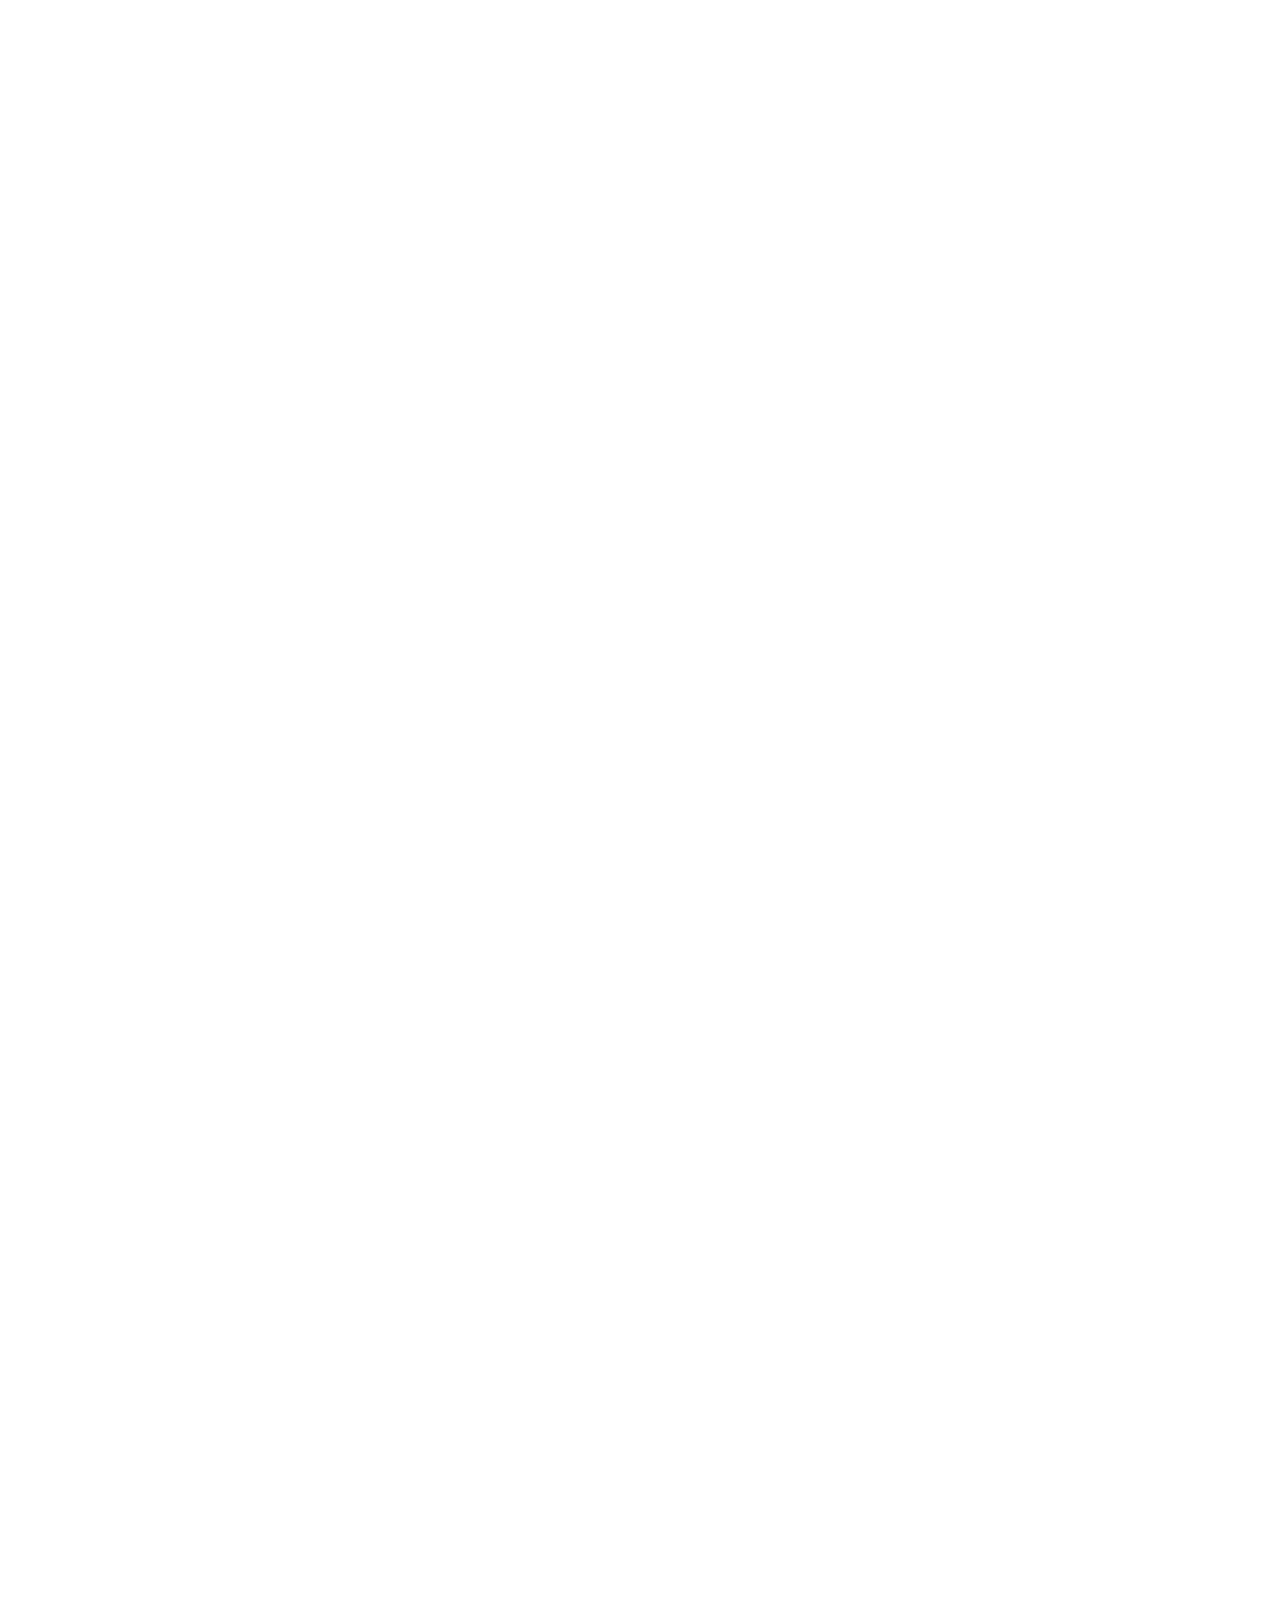
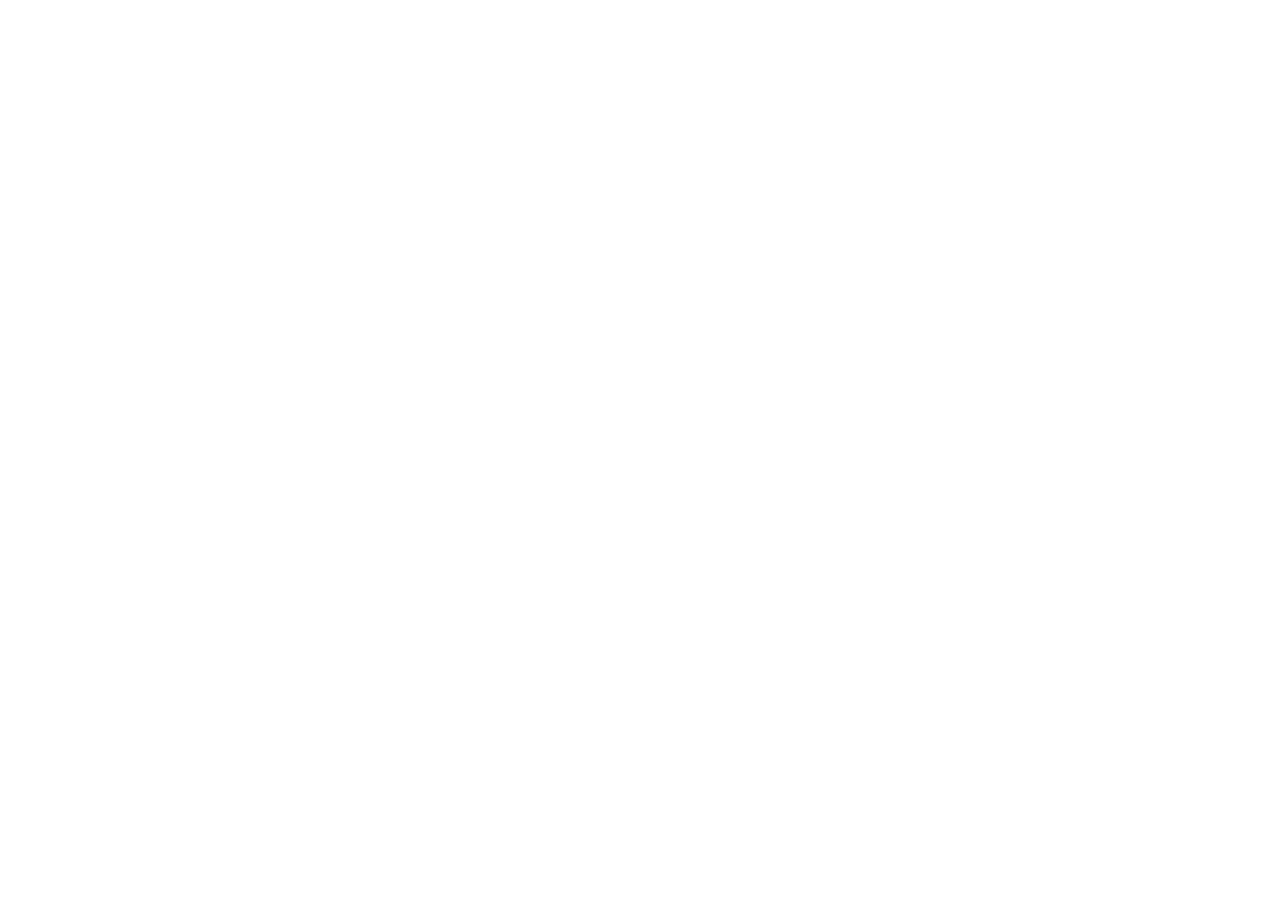
==== projects/index.html @ 28891b20 "maquetacion pantalla project detail" ====
<!DOCTYPE html>
<html>
    <head>
        <meta charset="utf-8" />
        <meta lang="es"/>
        <title>Línkyn Real State | Projects</title>
        <link rel="stylesheet" href="https://stackpath.bootstrapcdn.com/bootstrap/4.4.1/css/bootstrap.min.css" integrity="sha384-Vkoo8x4CGsO3+Hhxv8T/Q5PaXtkKtu6ug5TOeNV6gBiFeWPGFN9MuhOf23Q9Ifjh" crossorigin="anonymous">
        <link href="https://fonts.googleapis.com/css?family=Playfair+Display:400,500,600,700&display=swap" rel="stylesheet">
        <link rel="stylesheet" href="../css/style.css"/>
    </head>
    <body class="project-page">
        <div class="middle">
            <nav class="navbar navbar-expand-lg fixed-top">
                <a class="navbar-brand" href="#">
                    <object width="60" type="image/svg+xml" data="../img/iso-white.svg"></object>
                </a>
                <button class="navbar-toggler" type="button" data-toggle="collapse" data-target="#navbarSupportedContent" aria-controls="navbarSupportedContent" aria-expanded="false" aria-label="Toggle navigation">
                  <object width="30" type="image/svg+xml" data="../img/menu.svg"></object>
                </button>
              
                <div class="collapse main-menu" id="navbarSupportedContent">
                    <a class="navbar-toggler" type="button" data-toggle="collapse" data-target="#navbarSupportedContent" aria-controls="navbarSupportedContent" aria-expanded="false" aria-label="Toggle navigation">
                        <object width="30" type="image/svg+xml" data="../img/close.svg"></object>
                    </a>
                  <ul class="navbar-nav mr-auto">
                    <li class="nav-item active">
                      <a class="nav-link title-style" href="./">Inicio <span class="sr-only">(current)</span></a>
                    </li>
                    <li class="nav-item">
                      <a class="nav-link title-style" href="#">Link</a>
                    </li>
                    <li class="nav-item">
                      <a class="nav-link title-style" href="#" tabindex="-1" aria-disabled="true">Disabled</a>
                    </li>
                  </ul>
                </div>
            </nav>
            <div id="carouselExampleCaptions" class="carousel slide" data-ride="carousel">
                <div class="carousel-inner">
                  <div class="carousel-item active">
                      <img src="../img/projects/project01.jpg" class="d-block w-100" alt="...">
                      <div class="carousel-caption d-none d-md-block">
                            <div class="inner">
                                <span class="top-tittle title-style">Project</span>
                                <h2 class="title-style">First slide label</h2>
                                <div class="short-description">
                                    <p>Lorem ipsum dolor sit amet, consectetur adipiscing elit, sed do eiusmod tempor incididunt ut labore et dolore magna aliqua. Quis ipsum suspendisse ultrices gravida. Risus commodo viverra maecenas accumsan lacus vel facilisis. </p>
                                    <p>Lorem ipsum dolor sit amet, consectetur adipiscing elit, sed do eiusmod tempor incididunt ut labore et dolore magna aliqua. Quis ipsum suspendisse ultrices gravida. Risus commodo viverra maecenas accumsan lacus vel facilisis. Lorem ipsum dolor sit amet, consectetur adipiscing elit, sed do eiusmod tempor incididunt ut labore et dolore magna aliqua. Quis ipsum suspendisse ultrices gravida. Risus commodo viverra maecenas accumsan lacus vel facilisis. </p>
                                </div>
                            </div>
                        </div>
                  </div>
                </div>
              </div>
        </div>
        <div class="description container">
            <div class="first-description">
                <div class="row">
                    <div class="col-md-4 col-sm-12 col-lg-4">
                        <div class="inner">
                            <h3>3.000<span class="description-title-min">MT2 de espacios para oficinas</span></h3>
                            <p>Lorem ipsum dolor sit amet, consectetur adipiscing elit, sed do eiusmod tempor incididunt ut labore et dolore magna aliqua. Quis ipsum suspendisse ultrices gravida. Risus commodo viverra maecenas accumsan lacus vel facilisis. </p>
                            <p>Lorem ipsum dolor sit amet, consectetur adipiscing elit, sed do eiusmod tempor incididunt ut labore et dolore magna aliqua. Quis ipsum suspendisse ultrices gravida. Risus commodo viverra maecenas accumsan lacus vel facilisis. </p>
                        </div>
                    </div>
                    <div class="col-md-8 col-sm-12 col-lg-8">
                        <img src="../img/projects/project01.jpg" class="w-100"/>
                    </div>
                </div>
            </div>
            <div class="frase">
                <h4 class="title-style">“A climate-resilient world is one of the biggest challenges for current and future generations. With this building, we want to show that real estate development can also take the initiative in solving these climate-related threats.”</h4>
            </div>
            <div class="last-description">
                <div class="row">
                    <div class="col-sm-12 col-12 col-md-12 col-xl-12">
                        <img src="../img/projects/project01.jpg" class="w-100 d-block" />
                    </div>
                </div>
                <div class="flex">
                    <div>
                        <p>Desarrollador <b>LÍNKYN REAL STATE</b></p>
                        <p>Arquitecto <b>LOREM IMPSUM</b></p>
                        <p>Ingeniería <b>MURATORE</b></p>
                    </div>
                    <div>
                        <p>Desarrollador <b>LÍNKYN REAL STATE</b></p>
                        <p>Arquitecto <b>LOREM IMPSUM</b></p>
                        <p>Ingeniería <b>MURATORE</b></p>
                    </div>
                </div>
            </div>
        </div>
        <footer class="container">
            <a><img src="../img/iso.svg"/></a>
            <p class="title-style">Línkyn - Real State</p>
        </footer>
        <script src="https://code.jquery.com/jquery-3.4.1.slim.min.js" integrity="sha384-J6qa4849blE2+poT4WnyKhv5vZF5SrPo0iEjwBvKU7imGFAV0wwj1yYfoRSJoZ+n" crossorigin="anonymous"></script>
        <script src="https://cdn.jsdelivr.net/npm/popper.js@1.16.0/dist/umd/popper.min.js" integrity="sha384-Q6E9RHvbIyZFJoft+2mJbHaEWldlvI9IOYy5n3zV9zzTtmI3UksdQRVvoxMfooAo" crossorigin="anonymous"></script>
        <script src="https://stackpath.bootstrapcdn.com/bootstrap/4.4.1/js/bootstrap.min.js" integrity="sha384-wfSDF2E50Y2D1uUdj0O3uMBJnjuUD4Ih7YwaYd1iqfktj0Uod8GCExl3Og8ifwB6" crossorigin="anonymous"></script>
        <script src="../js/anime.js"></script>
        <script src="../js/functions.js"></script>
    </body>
</html>
---- css/style.css ----
a {
  text-decoration: none;
  color: initial;
}

ul, ol {
  list-style: none;
  padding-left: 0px;
}

h1, h2, h3, h4, h5, h6 {
  font-family: 'Playfair Display', serif;
}

.title-style {
  font-family: 'Playfair Display', serif;
}

.flex {
  display: -webkit-box;
  display: -ms-flexbox;
  display: flex;
}

.home {
  background: url("../img/bg-home.jpg") no-repeat;
  background-position: top center;
  background-size: 100%;
}

.project-page .navbar {
  -webkit-box-pack: justify;
      -ms-flex-pack: justify;
          justify-content: space-between;
}

.project-page .navbar .navbar-toggler {
  display: block;
  float: right;
}

.project-page .navbar .navbar-toggler:after {
  clear: both;
  content: "";
  display: block;
}

.project-page .middle {
  padding-top: 0px;
}

.project-page .middle .carousel .carousel-inner .carousel-item .carousel-caption {
  right: 0px;
  padding: 40px 20px;
  left: initial;
  width: 50vw;
  bottom: 25vh;
  overflow: hidden;
  top: 20vh;
  background-color: white;
  text-align: left;
}

.project-page .middle .carousel .carousel-inner .carousel-item .carousel-caption .inner {
  padding: 20px;
  padding-right: 10vw;
}

.project-page .middle .carousel .carousel-inner .carousel-item .carousel-caption .inner span.top-tittle {
  color: #333333;
  text-transform: uppercase;
  letter-spacing: 10px;
}

.project-page .middle .carousel .carousel-inner .carousel-item .carousel-caption .inner h2.title-style {
  font-size: 45px;
  line-height: 45px;
  text-transform: uppercase;
  width: 80%;
  color: #333333;
  margin: 10px 0px 20px 0px;
}

.project-page .middle .carousel .carousel-inner .carousel-item .carousel-caption .inner .short-description {
  margin-top: 20px;
}

.project-page .middle .carousel .carousel-inner .carousel-item .carousel-caption .inner .short-description p {
  color: #333333;
  font-size: 13px;
}

.project-page .description {
  padding: 50px;
}

.project-page .description .first-description .inner {
  padding: 10px;
}

.project-page .description .first-description .inner h3 {
  font-size: 120px;
  margin-bottom: 20px;
  text-align: right;
  margin-top: -20px;
}

.project-page .description .first-description .inner h3 .description-title-min {
  display: block;
  font-size: 13px;
  padding-right: 20px;
  text-align: right;
}

.project-page .description .first-description .inner p {
  font-size: 13px;
}

.project-page .description .frase {
  padding: 20px;
  margin: 40px auto;
}

.project-page .description .frase h4 {
  text-align: center;
  line-height: 45px;
  font-size: 45px;
}

.project-page .description .last-description .flex {
  -webkit-box-pack: center;
      -ms-flex-pack: center;
          justify-content: center;
  padding: 20px;
}

.project-page .description .last-description .flex div {
  margin: 0px 20px;
}

.project-page .description .last-description .flex div p {
  text-align: center;
  font-size: 13px;
  margin-bottom: 0px;
}

.project-page footer {
  padding: 30px;
}

.project-page footer a {
  display: -webkit-box;
  display: -ms-flexbox;
  display: flex;
  margin: 20px auto;
  text-align: center;
}

.project-page footer a img {
  width: 80px;
  height: auto;
  margin-right: 2vw;
  margin-left: 2vw;
}

.project-page footer a:after {
  content: "";
  display: block;
  width: 50%;
  border-bottom: 1px solid #333333;
  position: relative;
  top: -30px;
}

.project-page footer a:before {
  content: "";
  display: block;
  width: 50%;
  border-bottom: 1px solid #333333;
  position: relative;
  top: -30px;
}

.project-page footer p {
  text-align: center;
  text-transform: uppercase;
  font-size: 13px;
  color: #333333;
  letter-spacing: 10px;
}

body {
  padding: 0;
  margin: 0;
  position: relative;
  height: 100vh;
}

body .top header {
  padding: 20px;
}

body .top header a object {
  width: 60px;
  height: auto;
}

body .middle {
  padding-top: 50px;
  z-index: 2;
}

body .middle nav ul li {
  display: block;
  text-align: Center;
}

body .middle nav ul li a.title-style {
  display: block;
  line-height: 50px;
  margin-bottom: 10px;
  font-size: 50px;
  background: -webkit-linear-gradient(#84378C, #E2332D);
  -webkit-background-clip: text;
  -webkit-text-fill-color: transparent;
  font-weight: bold;
  text-transform: uppercase;
  -webkit-transition: 0.3s ease-in-out;
  transition: 0.3s ease-in-out;
}

body .middle nav ul li a.title-style:hover {
  -webkit-text-decoration: dashed;
          text-decoration: dashed;
}

body .middle .content {
  -webkit-transform: translateX(-100vw);
          transform: translateX(-100vw);
  height: 100vh;
  position: absolute;
  top: 0px;
  left: 0px;
  right: 0px;
  z-index: 1;
}

body .middle .content .navbar {
  position: fixed;
  top: 0px;
  width: 100%;
  display: -webkit-box;
  display: -ms-flexbox;
  display: flex;
  -webkit-box-pack: justify;
      -ms-flex-pack: justify;
          justify-content: space-between;
}

body .middle .content .navbar .navbar-toggler {
  display: block;
  float: right;
  margin: 10px;
}

body .middle .content .navbar .navbar-toggler:after {
  clear: both;
  content: "";
  display: block;
}

body .middle .content .navbar .main-menu {
  position: absolute;
  background: white;
  left: 0px;
  right: 0px;
  top: 0px;
  bottom: 0px;
  height: 100vh;
}

body .middle .content .navbar .main-menu ul {
  padding-top: 10vh;
  display: block;
}

body .middle .content .navbar .main-menu ul li {
  display: block;
}

body .middle .content .carousel .carousel-inner .carousel-item a.big-one {
  cursor: url("../img/cursor.png"), auto;
}

body .middle .content .carousel .carousel-inner .carousel-item .carousel-caption {
  top: 30vh;
  bottom: 20vh;
  left: 30vw;
  right: 30vw;
}

body .middle .content .carousel .carousel-inner .carousel-item .carousel-caption span.top-tittle {
  text-transform: uppercase;
  color: white;
  font-size: 14px;
  letter-spacing: 10px;
}

body .middle .content .carousel .carousel-inner .carousel-item .carousel-caption h2 {
  padding: 20px;
  font-size: 60px;
  text-transform: uppercase;
}

body .middle .content .carousel .carousel-indicators {
  bottom: 30vh;
}

body .bottom {
  position: absolute;
  bottom: 0px;
  width: 100%;
}

body .bottom footer p {
  text-transform: uppercase;
  letter-spacing: 10px;
  font-size: 14px;
  text-align: Center;
}
/*# sourceMappingURL=style.css.map */
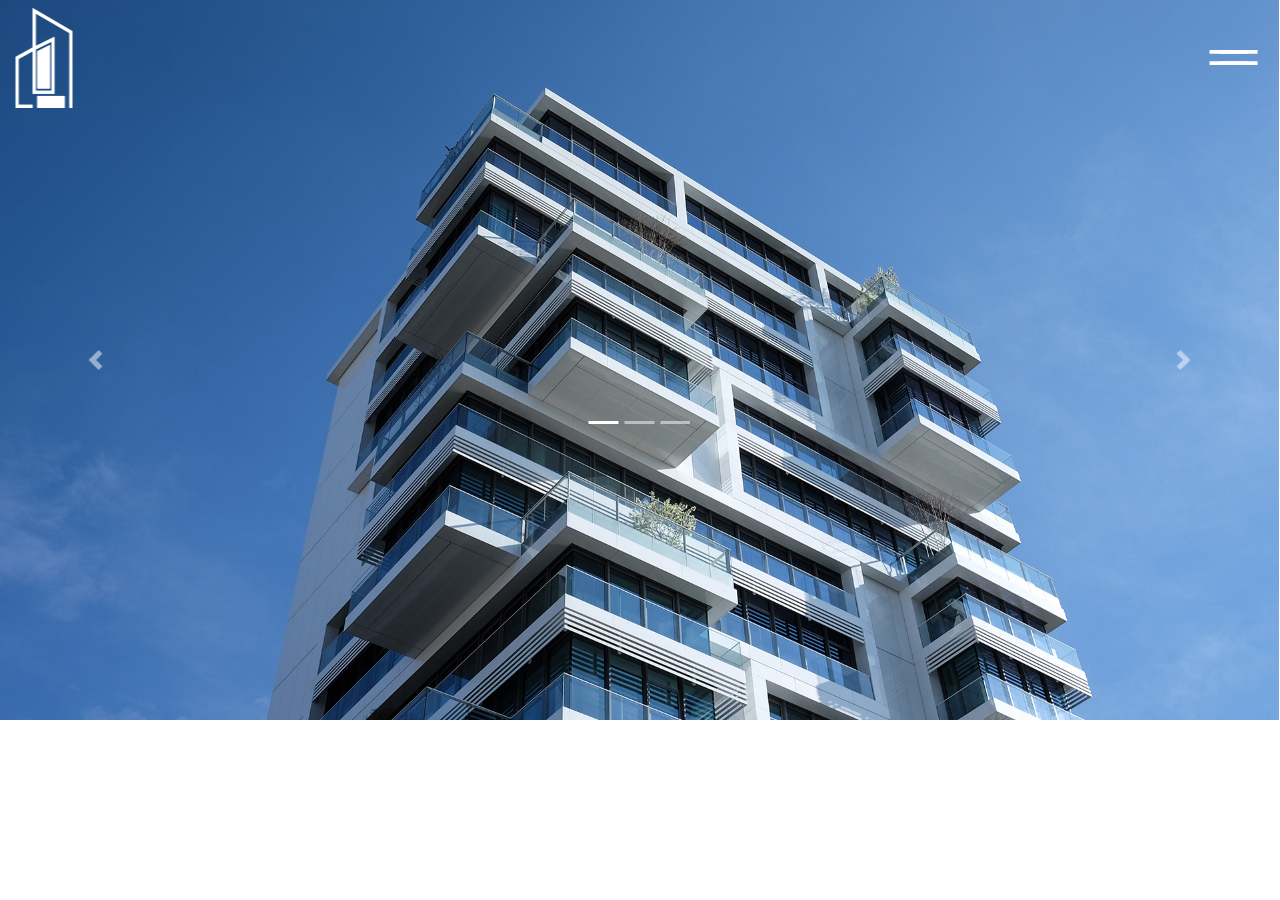
==== commit efbd5a4d: "Maquetado desktop" ====
--- a/projects/index.html
+++ b/projects/index.html
@@ -11,90 +11,93 @@
     <body class="project-page">
         <div class="middle">
             <nav class="navbar navbar-expand-lg fixed-top">
-                <a class="navbar-brand" href="#">
-                    <object width="60" type="image/svg+xml" data="../img/iso-white.svg"></object>
-                </a>
+                <a class="navbar-brand" href="../"></a>
                 <button class="navbar-toggler" type="button" data-toggle="collapse" data-target="#navbarSupportedContent" aria-controls="navbarSupportedContent" aria-expanded="false" aria-label="Toggle navigation">
-                  <object width="30" type="image/svg+xml" data="../img/menu.svg"></object>
+                  
                 </button>
               
                 <div class="collapse main-menu" id="navbarSupportedContent">
                     <a class="navbar-toggler" type="button" data-toggle="collapse" data-target="#navbarSupportedContent" aria-controls="navbarSupportedContent" aria-expanded="false" aria-label="Toggle navigation">
-                        <object width="30" type="image/svg+xml" data="../img/close.svg"></object>
+                        
                     </a>
                   <ul class="navbar-nav mr-auto">
                     <li class="nav-item active">
-                      <a class="nav-link title-style" href="./">Inicio <span class="sr-only">(current)</span></a>
+                      <a class="nav-link title-style" href="../">Inicio <span class="sr-only">(current)</span></a>
                     </li>
                     <li class="nav-item">
-                      <a class="nav-link title-style" href="#">Link</a>
+                      <a class="nav-link title-style" href="/#project">Proyectos</a>
                     </li>
+                    <li class="nav-item">
+                        <a class="nav-link title-style" href="/contact">Contacto</a>
+                      </li>
                     <li class="nav-item">
                       <a class="nav-link title-style" href="#" tabindex="-1" aria-disabled="true">Disabled</a>
                     </li>
                   </ul>
                 </div>
             </nav>
-            <div id="carouselExampleCaptions" class="carousel slide" data-ride="carousel">
-                <div class="carousel-inner">
-                  <div class="carousel-item active">
-                      <img src="../img/projects/project01.jpg" class="d-block w-100" alt="...">
-                      <div class="carousel-caption d-none d-md-block">
-                            <div class="inner">
-                                <span class="top-tittle title-style">Project</span>
-                                <h2 class="title-style">First slide label</h2>
-                                <div class="short-description">
-                                    <p>Lorem ipsum dolor sit amet, consectetur adipiscing elit, sed do eiusmod tempor incididunt ut labore et dolore magna aliqua. Quis ipsum suspendisse ultrices gravida. Risus commodo viverra maecenas accumsan lacus vel facilisis. </p>
-                                    <p>Lorem ipsum dolor sit amet, consectetur adipiscing elit, sed do eiusmod tempor incididunt ut labore et dolore magna aliqua. Quis ipsum suspendisse ultrices gravida. Risus commodo viverra maecenas accumsan lacus vel facilisis. Lorem ipsum dolor sit amet, consectetur adipiscing elit, sed do eiusmod tempor incididunt ut labore et dolore magna aliqua. Quis ipsum suspendisse ultrices gravida. Risus commodo viverra maecenas accumsan lacus vel facilisis. </p>
-                                </div>
-                            </div>
-                        </div>
+            <div class="content" id="projects">
+                <nav class="navbar navbar-expand-lg fixed-top">
+                    <a class="navbar-brand" href="#">
+                        
+                    </a>
+                    <button class="navbar-toggler" type="button" data-toggle="collapse" data-target="#navbarSupportedContent" aria-controls="navbarSupportedContent" aria-expanded="false" aria-label="Toggle navigation">
+                      
+                    </button>
+                  
+                    <div class="collapse main-menu" id="navbarSupportedContent">
+                        <a class="navbar-toggler" type="button" data-toggle="collapse" data-target="#navbarSupportedContent" aria-controls="navbarSupportedContent" aria-expanded="false" aria-label="Toggle navigation">
+                            
+                        </a>
+                      <ul class="navbar-nav mr-auto">
+                        <li class="nav-item active">
+                          <a class="nav-link title-style" href="./">Inicio <span class="sr-only">(current)</span></a>
+                        </li>
+                        <li class="nav-item">
+                          <a class="nav-link title-style" id="btnProyectos" href="#projects">Proyectos</a>
+                        </li>
+                        <li class="nav-item">
+                          <a class="nav-link title-style" href="contact">Contacto</a>
+                        </li>
+                        <li class="nav-item">
+                          <a class="nav-link title-style" href="prensa">Prensa</a>
+                        </li>
+                      </ul>
+                    </div>
+                  </nav>
+                  <div id="carouselExampleCaptions" class="carousel slide" data-ride="carousel">
+                    <ol class="carousel-indicators">
+                        <li data-target="#carouselExampleCaptions" data-slide-to="0" class="active"></li>
+                        <li data-target="#carouselExampleCaptions" data-slide-to="1"></li>
+                        <li data-target="#carouselExampleCaptions" data-slide-to="2"></li>
+                      </ol>
+                    <div class="carousel-inner">
+                      <div class="carousel-item active">
+                        <a href="project-detail" class="big-one">
+                          <img src="../img/projects/project01.jpg" class="d-block w-100" alt="...">
+                          <div class="carousel-caption d-none d-md-block">
+                              <span class="top-tittle">Línkyn Real State</span>
+                              <h2 class="title-style">First slide label</h2>
+                          </div>
+                        </a>
+                      </div>
+                    </div>
+                    <a class="carousel-control-prev" href="#carouselExampleCaptions" role="button" data-slide="prev">
+                      <span class="carousel-control-prev-icon" aria-hidden="true"></span>
+                      <span class="sr-only">Previous</span>
+                    </a>
+                    <a class="carousel-control-next" href="#carouselExampleCaptions" role="button" data-slide="next">
+                      <span class="carousel-control-next-icon" aria-hidden="true"></span>
+                      <span class="sr-only">Next</span>
+                    </a>
                   </div>
-                </div>
-              </div>
-        </div>
-        <div class="description container">
-            <div class="first-description">
-                <div class="row">
-                    <div class="col-md-4 col-sm-12 col-lg-4">
-                        <div class="inner">
-                            <h3>3.000<span class="description-title-min">MT2 de espacios para oficinas</span></h3>
-                            <p>Lorem ipsum dolor sit amet, consectetur adipiscing elit, sed do eiusmod tempor incididunt ut labore et dolore magna aliqua. Quis ipsum suspendisse ultrices gravida. Risus commodo viverra maecenas accumsan lacus vel facilisis. </p>
-                            <p>Lorem ipsum dolor sit amet, consectetur adipiscing elit, sed do eiusmod tempor incididunt ut labore et dolore magna aliqua. Quis ipsum suspendisse ultrices gravida. Risus commodo viverra maecenas accumsan lacus vel facilisis. </p>
-                        </div>
-                    </div>
-                    <div class="col-md-8 col-sm-12 col-lg-8">
-                        <img src="../img/projects/project01.jpg" class="w-100"/>
-                    </div>
-                </div>
-            </div>
-            <div class="frase">
-                <h4 class="title-style">“A climate-resilient world is one of the biggest challenges for current and future generations. With this building, we want to show that real estate development can also take the initiative in solving these climate-related threats.”</h4>
-            </div>
-            <div class="last-description">
-                <div class="row">
-                    <div class="col-sm-12 col-12 col-md-12 col-xl-12">
-                        <img src="../img/projects/project01.jpg" class="w-100 d-block" />
-                    </div>
-                </div>
-                <div class="flex">
-                    <div>
-                        <p>Desarrollador <b>LÍNKYN REAL STATE</b></p>
-                        <p>Arquitecto <b>LOREM IMPSUM</b></p>
-                        <p>Ingeniería <b>MURATORE</b></p>
-                    </div>
-                    <div>
-                        <p>Desarrollador <b>LÍNKYN REAL STATE</b></p>
-                        <p>Arquitecto <b>LOREM IMPSUM</b></p>
-                        <p>Ingeniería <b>MURATORE</b></p>
-                    </div>
-                </div>
             </div>
         </div>
-        <footer class="container">
-            <a><img src="../img/iso.svg"/></a>
-            <p class="title-style">Línkyn - Real State</p>
-        </footer>
+        <div class="bottom">
+            <footer>
+                <p class="title-style">Línkyn - Real State</p>
+            </footer>
+        </div>
         <script src="https://code.jquery.com/jquery-3.4.1.slim.min.js" integrity="sha384-J6qa4849blE2+poT4WnyKhv5vZF5SrPo0iEjwBvKU7imGFAV0wwj1yYfoRSJoZ+n" crossorigin="anonymous"></script>
         <script src="https://cdn.jsdelivr.net/npm/popper.js@1.16.0/dist/umd/popper.min.js" integrity="sha384-Q6E9RHvbIyZFJoft+2mJbHaEWldlvI9IOYy5n3zV9zzTtmI3UksdQRVvoxMfooAo" crossorigin="anonymous"></script>
         <script src="https://stackpath.bootstrapcdn.com/bootstrap/4.4.1/js/bootstrap.min.js" integrity="sha384-wfSDF2E50Y2D1uUdj0O3uMBJnjuUD4Ih7YwaYd1iqfktj0Uod8GCExl3Og8ifwB6" crossorigin="anonymous"></script>
--- a/css/style.css
+++ b/css/style.css
@@ -6,6 +6,87 @@
 ul, ol {
   list-style: none;
   padding-left: 0px;
+}
+
+/*icons*/
+.location {
+  display: inline-block;
+  vertical-align: middle;
+  width: 20px;
+  height: 20px;
+  background: url("../img/icons/location.svg") no-repeat;
+  margin: 0px 10px;
+  background-position: center;
+}
+
+.phone {
+  display: inline-block;
+  vertical-align: middle;
+  width: 20px;
+  height: 20px;
+  background: url("../img/icons/phone.svg") no-repeat;
+  margin: 0px 10px;
+  background-position: center;
+}
+
+/*end icons*/
+.btn {
+  border-radius: 0px;
+  border: none;
+  -webkit-box-shadow: none;
+          box-shadow: none;
+}
+
+.btn-inst {
+  background: -webkit-gradient(linear, left top, right top, from(#84378c), to(#e2332d));
+  background: linear-gradient(90deg, #84378c, #e2332d);
+  color: white;
+  font-size: 13px;
+  width: 200px;
+  height: 40px;
+}
+
+.btn-inst:hover {
+  -webkit-transform: scale(1.05);
+          transform: scale(1.05);
+  color: white;
+}
+
+.BrandLink {
+  background: url("../img/iso.svg");
+  width: 60px;
+  height: 100px;
+  display: inline-block;
+  background-repeat: no-repeat;
+  background-size: auto 100%;
+}
+
+.navbar-brand {
+  background: url("../img/iso-white.svg");
+  width: 60px;
+  height: 100px;
+  display: inline-block;
+  background-repeat: no-repeat;
+  background-size: auto 100%;
+}
+
+.navbar-toggler {
+  background: url("../img/menu.svg");
+  width: 50px;
+  height: 30px;
+  display: inline-block;
+  background-repeat: no-repeat;
+  background-position: center;
+  background-size: 80%;
+}
+
+.main-menu .navbar-toggler {
+  background: url("../img/close.svg");
+  width: 60px;
+  height: 30px;
+  display: inline-block;
+  background-repeat: no-repeat;
+  background-position: center;
 }
 
 h1, h2, h3, h4, h5, h6 {
@@ -28,6 +109,31 @@
   background-size: 100%;
 }
 
+.project-page .main-menu {
+  position: absolute;
+  background: url("../img/bg-main-menu.jpg") no-repeat;
+  background-size: cover;
+  background-attachment: fixed;
+  left: 0px;
+  right: 0px;
+  top: 0px;
+  bottom: 0px;
+  height: 100vh;
+}
+
+.project-page .main-menu ul {
+  padding-top: 10vh;
+  display: block;
+}
+
+.project-page .main-menu ul li {
+  display: block;
+}
+
+.project-page .main-menu ul li a {
+  color: White;
+}
+
 .project-page .navbar {
   -webkit-box-pack: justify;
       -ms-flex-pack: justify;
@@ -50,6 +156,192 @@
 }
 
 .project-page .middle .carousel .carousel-inner .carousel-item .carousel-caption {
+  right: 0px;
+  padding: 40px 20px;
+  left: initial;
+  bottom: 25vh;
+  overflow: hidden;
+  top: 20vh;
+}
+
+.project-page .middle .carousel .carousel-inner .carousel-item .carousel-caption .inner {
+  padding: 20px;
+}
+
+.project-page .middle .carousel .carousel-inner .carousel-item .carousel-caption .inner span.top-tittle {
+  color: #333333;
+  text-transform: uppercase;
+  letter-spacing: 10px;
+}
+
+.project-page .middle .carousel .carousel-inner .carousel-item .carousel-caption .inner h2.title-style {
+  font-size: 45px;
+  line-height: 45px;
+  text-transform: uppercase;
+  width: 80%;
+  color: #333333;
+  margin: 10px 0px 20px 0px;
+}
+
+.project-page .middle .carousel .carousel-inner .carousel-item .carousel-caption .inner .short-description {
+  margin-top: 20px;
+}
+
+.project-page .middle .carousel .carousel-inner .carousel-item .carousel-caption .inner .short-description p {
+  color: #333333;
+  font-size: 13px;
+}
+
+.project-page .bottom footer p {
+  color: white;
+}
+
+.project-page .description {
+  padding: 50px;
+}
+
+.project-page .description .first-description .inner {
+  padding: 10px;
+}
+
+.project-page .description .first-description .inner h3 {
+  font-size: 120px;
+  margin-bottom: 20px;
+  text-align: right;
+  margin-top: -20px;
+}
+
+.project-page .description .first-description .inner h3 .description-title-min {
+  display: block;
+  font-size: 13px;
+  padding-right: 20px;
+  text-align: right;
+}
+
+.project-page .description .first-description .inner p {
+  font-size: 13px;
+}
+
+.project-page .description .frase {
+  padding: 20px;
+  margin: 40px auto;
+}
+
+.project-page .description .frase h4 {
+  text-align: center;
+  line-height: 45px;
+  font-size: 45px;
+}
+
+.project-page .description .last-description .flex {
+  -webkit-box-pack: center;
+      -ms-flex-pack: center;
+          justify-content: center;
+  padding: 20px;
+}
+
+.project-page .description .last-description .flex div {
+  margin: 0px 20px;
+}
+
+.project-page .description .last-description .flex div p {
+  text-align: center;
+  font-size: 13px;
+  margin-bottom: 0px;
+}
+
+.project-page footer {
+  padding: 30px;
+}
+
+.project-page footer a {
+  display: -webkit-box;
+  display: -ms-flexbox;
+  display: flex;
+  margin: 20px auto;
+  text-align: center;
+}
+
+.project-page footer a img {
+  width: 80px;
+  height: auto;
+  margin-right: 2vw;
+  margin-left: 2vw;
+}
+
+.project-page footer a:after {
+  content: "";
+  display: block;
+  width: 50%;
+  border-bottom: 1px solid #333333;
+  position: relative;
+  top: -30px;
+}
+
+.project-page footer a:before {
+  content: "";
+  display: block;
+  width: 50%;
+  border-bottom: 1px solid #333333;
+  position: relative;
+  top: -30px;
+}
+
+.project-page footer p {
+  text-align: center;
+  text-transform: uppercase;
+  font-size: 13px;
+  color: #333333;
+  letter-spacing: 10px;
+}
+
+.project-detail-page .main-menu {
+  position: absolute;
+  background: url("../img/bg-main-menu.jpg") no-repeat;
+  background-size: cover;
+  background-attachment: fixed;
+  left: 0px;
+  right: 0px;
+  top: 0px;
+  bottom: 0px;
+  height: 100vh;
+}
+
+.project-detail-page .main-menu ul {
+  padding-top: 10vh;
+  display: block;
+}
+
+.project-detail-page .main-menu ul li {
+  display: block;
+}
+
+.project-detail-page .main-menu ul li a {
+  color: White;
+}
+
+.project-detail-page .navbar {
+  -webkit-box-pack: justify;
+      -ms-flex-pack: justify;
+          justify-content: space-between;
+}
+
+.project-detail-page .navbar .navbar-toggler {
+  display: block;
+  float: right;
+}
+
+.project-detail-page .navbar .navbar-toggler:after {
+  clear: both;
+  content: "";
+  display: block;
+}
+
+.project-detail-page .middle {
+  padding-top: 0px;
+}
+
+.project-detail-page .middle .carousel .carousel-inner .carousel-item .carousel-caption {
   right: 0px;
   padding: 40px 20px;
   left: initial;
@@ -61,18 +353,18 @@
   text-align: left;
 }
 
-.project-page .middle .carousel .carousel-inner .carousel-item .carousel-caption .inner {
+.project-detail-page .middle .carousel .carousel-inner .carousel-item .carousel-caption .inner {
   padding: 20px;
   padding-right: 10vw;
 }
 
-.project-page .middle .carousel .carousel-inner .carousel-item .carousel-caption .inner span.top-tittle {
+.project-detail-page .middle .carousel .carousel-inner .carousel-item .carousel-caption .inner span.top-tittle {
   color: #333333;
   text-transform: uppercase;
   letter-spacing: 10px;
 }
 
-.project-page .middle .carousel .carousel-inner .carousel-item .carousel-caption .inner h2.title-style {
+.project-detail-page .middle .carousel .carousel-inner .carousel-item .carousel-caption .inner h2.title-style {
   font-size: 45px;
   line-height: 45px;
   text-transform: uppercase;
@@ -81,74 +373,74 @@
   margin: 10px 0px 20px 0px;
 }
 
-.project-page .middle .carousel .carousel-inner .carousel-item .carousel-caption .inner .short-description {
+.project-detail-page .middle .carousel .carousel-inner .carousel-item .carousel-caption .inner .short-description {
   margin-top: 20px;
 }
 
-.project-page .middle .carousel .carousel-inner .carousel-item .carousel-caption .inner .short-description p {
-  color: #333333;
-  font-size: 13px;
-}
-
-.project-page .description {
+.project-detail-page .middle .carousel .carousel-inner .carousel-item .carousel-caption .inner .short-description p {
+  color: #333333;
+  font-size: 13px;
+}
+
+.project-detail-page .description {
   padding: 50px;
 }
 
-.project-page .description .first-description .inner {
+.project-detail-page .description .first-description .inner {
   padding: 10px;
 }
 
-.project-page .description .first-description .inner h3 {
+.project-detail-page .description .first-description .inner h3 {
   font-size: 120px;
   margin-bottom: 20px;
   text-align: right;
   margin-top: -20px;
 }
 
-.project-page .description .first-description .inner h3 .description-title-min {
+.project-detail-page .description .first-description .inner h3 .description-title-min {
   display: block;
   font-size: 13px;
   padding-right: 20px;
   text-align: right;
 }
 
-.project-page .description .first-description .inner p {
-  font-size: 13px;
-}
-
-.project-page .description .frase {
+.project-detail-page .description .first-description .inner p {
+  font-size: 13px;
+}
+
+.project-detail-page .description .frase {
   padding: 20px;
   margin: 40px auto;
 }
 
-.project-page .description .frase h4 {
+.project-detail-page .description .frase h4 {
   text-align: center;
   line-height: 45px;
   font-size: 45px;
 }
 
-.project-page .description .last-description .flex {
+.project-detail-page .description .last-description .flex {
   -webkit-box-pack: center;
       -ms-flex-pack: center;
           justify-content: center;
   padding: 20px;
 }
 
-.project-page .description .last-description .flex div {
+.project-detail-page .description .last-description .flex div {
   margin: 0px 20px;
 }
 
-.project-page .description .last-description .flex div p {
+.project-detail-page .description .last-description .flex div p {
   text-align: center;
   font-size: 13px;
   margin-bottom: 0px;
 }
 
-.project-page footer {
+.project-detail-page footer {
   padding: 30px;
 }
 
-.project-page footer a {
+.project-detail-page footer a {
   display: -webkit-box;
   display: -ms-flexbox;
   display: flex;
@@ -156,14 +448,14 @@
   text-align: center;
 }
 
-.project-page footer a img {
+.project-detail-page footer a img {
   width: 80px;
   height: auto;
   margin-right: 2vw;
   margin-left: 2vw;
 }
 
-.project-page footer a:after {
+.project-detail-page footer a:after {
   content: "";
   display: block;
   width: 50%;
@@ -172,7 +464,7 @@
   top: -30px;
 }
 
-.project-page footer a:before {
+.project-detail-page footer a:before {
   content: "";
   display: block;
   width: 50%;
@@ -181,7 +473,7 @@
   top: -30px;
 }
 
-.project-page footer p {
+.project-detail-page footer p {
   text-align: center;
   text-transform: uppercase;
   font-size: 13px;
@@ -189,6 +481,389 @@
   letter-spacing: 10px;
 }
 
+.contact-page .main-menu {
+  position: absolute;
+  background: url("../img/bg-main-menu.jpg") no-repeat;
+  background-size: cover;
+  background-attachment: fixed;
+  left: 0px;
+  right: 0px;
+  top: 0px;
+  bottom: 0px;
+  height: 100vh;
+}
+
+.contact-page .main-menu ul {
+  padding-top: 10vh;
+  display: block;
+}
+
+.contact-page .main-menu ul li {
+  display: block;
+}
+
+.contact-page .main-menu ul li a {
+  color: White;
+}
+
+.contact-page .navbar {
+  -webkit-box-pack: justify;
+      -ms-flex-pack: justify;
+          justify-content: space-between;
+}
+
+.contact-page .navbar .navbar-toggler {
+  display: block;
+  float: right;
+}
+
+.contact-page .navbar .navbar-toggler:after {
+  clear: both;
+  content: "";
+  display: block;
+}
+
+.contact-page .middle {
+  padding-top: 0px;
+}
+
+.contact-page .middle .navbar .navbar-brand {
+  background: url("../img/iso.svg") no-repeat;
+  background-size: auto 100%;
+}
+
+.contact-page .middle .carousel .carousel-inner .carousel-item .mapa {
+  position: relative;
+  float: right;
+  width: 50vw;
+}
+
+.contact-page .middle .carousel .carousel-inner .carousel-item .mapa:after {
+  position: absolute;
+  top: 0px;
+  right: 0px;
+  bottom: 0px;
+  left: 0px;
+  background: rgba(73, 80, 87, 0.45);
+  content: "";
+  display: block;
+  width: 100%;
+  height: 100vh;
+  clear: both;
+}
+
+.contact-page .middle .carousel .carousel-inner .carousel-item .mapa iframe {
+  width: 50vw;
+  height: 100vh;
+  float: right;
+  position: relative;
+}
+
+.contact-page .middle .carousel .carousel-inner .carousel-item .carousel-caption {
+  left: 0px;
+  padding: 40px 20px;
+  right: initial;
+  width: 50vw;
+  bottom: 0;
+  overflow: hidden;
+  top: 0;
+  background-color: white;
+  text-align: left;
+  overflow: inherit;
+}
+
+.contact-page .middle .carousel .carousel-inner .carousel-item .carousel-caption .inner {
+  position: relative;
+  top: 15vh;
+  bottom: 15vh;
+  left: 0;
+  background: white;
+  padding: 20px;
+  text-align: center;
+}
+
+.contact-page .middle .carousel .carousel-inner .carousel-item .carousel-caption .inner form.form-contacto .flex {
+  -webkit-box-pack: center;
+      -ms-flex-pack: center;
+          justify-content: center;
+}
+
+.contact-page .middle .carousel .carousel-inner .carousel-item .carousel-caption .inner form.form-contacto .flex .form-control {
+  border: none;
+  position: relative;
+  margin-bottom: 20px;
+  height: initial;
+}
+
+.contact-page .middle .carousel .carousel-inner .carousel-item .carousel-caption .inner form.form-contacto .flex .form-control label {
+  position: absolute;
+  top: 15px;
+  left: 20px;
+  z-index: 1;
+  font-size: 13px;
+  -webkit-transition: .3s ease-in-out;
+  transition: .3s ease-in-out;
+}
+
+.contact-page .middle .carousel .carousel-inner .carousel-item .carousel-caption .inner form.form-contacto .flex .form-control .input {
+  width: 100%;
+  -webkit-transition: 0.3s ease-in-out;
+  transition: 0.3s ease-in-out;
+  height: 40px;
+  line-height: 40px;
+  font-size: 13px;
+  padding: 10px;
+}
+
+.contact-page .middle .carousel .carousel-inner .carousel-item .carousel-caption .inner form.form-contacto .flex .form-control .input:focus {
+  border-image-source: linear-gradient(90deg, #84378c, #e2332d);
+  border-width: 2px;
+  border-image-slice: 1;
+  outline: none;
+}
+
+.contact-page .middle .carousel .carousel-inner .carousel-item .carousel-caption .inner form.form-contacto .flex .form-control .input:focus + label {
+  font-size: 12px;
+  top: -3px;
+  left: 20px;
+  z-index: 1;
+  background: white;
+  padding-right: 10px;
+  padding-left: 10px;
+}
+
+.contact-page .middle .carousel .carousel-inner .carousel-item .carousel-caption .inner form.form-contacto .flex .form-control textarea.input {
+  height: 100px;
+}
+
+.contact-page .middle .carousel .carousel-inner .carousel-item .carousel-caption .inner .flex {
+  -webkit-box-pack: center;
+      -ms-flex-pack: center;
+          justify-content: center;
+}
+
+.contact-page .middle .carousel .carousel-inner .carousel-item .carousel-caption .inner .flex p {
+  color: #333333;
+}
+
+.contact-page .middle .carousel .carousel-inner .carousel-item .carousel-caption .inner span.top-tittle {
+  color: #333333;
+  text-transform: uppercase;
+  letter-spacing: 10px;
+}
+
+.contact-page .middle .carousel .carousel-inner .carousel-item .carousel-caption .inner h2.title-style {
+  font-size: 45px;
+  line-height: 45px;
+  text-transform: uppercase;
+  color: #333333;
+  margin: 10px 0px 20px 0px;
+}
+
+.contact-page .middle .carousel .carousel-inner .carousel-item .carousel-caption .inner .short-description {
+  margin-top: 20px;
+}
+
+.contact-page .middle .carousel .carousel-inner .carousel-item .carousel-caption .inner .short-description p {
+  color: #333333;
+  font-size: 13px;
+}
+
+.contact-page .bottom {
+  width: 50vw;
+  bottom: 0px;
+  z-index: 17;
+}
+
+.prensa-page .main-menu {
+  position: absolute;
+  background: url("../img/bg-main-menu.jpg") no-repeat;
+  background-size: cover;
+  background-attachment: fixed;
+  left: 0px;
+  right: 0px;
+  top: 0px;
+  bottom: 0px;
+  height: 100vh;
+}
+
+.prensa-page .main-menu ul {
+  padding-top: 10vh;
+  display: block;
+}
+
+.prensa-page .main-menu ul li {
+  display: block;
+}
+
+.prensa-page .main-menu ul li a {
+  color: White;
+}
+
+.prensa-page .navbar {
+  -webkit-box-pack: justify;
+      -ms-flex-pack: justify;
+          justify-content: space-between;
+}
+
+.prensa-page .navbar .navbar-toggler {
+  display: block;
+  float: right;
+}
+
+.prensa-page .navbar .navbar-toggler:after {
+  clear: both;
+  content: "";
+  display: block;
+}
+
+.prensa-page .middle {
+  padding-top: 0px;
+}
+
+.prensa-page .middle .carousel .carousel-inner .carousel-item .carousel-caption {
+  left: 25vw;
+  padding: 40px 20px;
+  right: 25vw;
+  width: auto;
+  bottom: 25vh;
+  overflow: hidden;
+  top: 25vh;
+  background-color: white;
+  text-align: left;
+}
+
+.prensa-page .middle .carousel .carousel-inner .carousel-item .carousel-caption .inner {
+  background: white;
+  padding: 20px;
+  text-align: Center;
+}
+
+.prensa-page .middle .carousel .carousel-inner .carousel-item .carousel-caption .inner span.top-tittle {
+  color: #333333;
+  text-transform: uppercase;
+  letter-spacing: 10px;
+}
+
+.prensa-page .middle .carousel .carousel-inner .carousel-item .carousel-caption .inner h2.title-style {
+  text-align: Center;
+  font-size: 45px;
+  line-height: 45px;
+  text-transform: uppercase;
+  width: 80%;
+  color: #333333;
+  margin: 10px 0px 20px 0px;
+}
+
+.prensa-page .middle .carousel .carousel-inner .carousel-item .carousel-caption .inner .short-description {
+  margin-top: 20px;
+}
+
+.prensa-page .middle .carousel .carousel-inner .carousel-item .carousel-caption .inner .short-description p {
+  color: #333333;
+  font-size: 13px;
+}
+
+.prensa-page .description {
+  padding: 50px;
+}
+
+.prensa-page .description .first-description .inner {
+  padding: 10px;
+}
+
+.prensa-page .description .first-description .inner h3 {
+  font-size: 120px;
+  margin-bottom: 20px;
+  text-align: right;
+  margin-top: -20px;
+}
+
+.prensa-page .description .first-description .inner h3 .description-title-min {
+  display: block;
+  font-size: 13px;
+  padding-right: 20px;
+  text-align: right;
+}
+
+.prensa-page .description .first-description .inner p {
+  font-size: 13px;
+}
+
+.prensa-page .description .frase {
+  padding: 20px;
+  margin: 40px auto;
+}
+
+.prensa-page .description .frase h4 {
+  text-align: center;
+  line-height: 45px;
+  font-size: 45px;
+}
+
+.prensa-page .description .last-description .flex {
+  -webkit-box-pack: center;
+      -ms-flex-pack: center;
+          justify-content: center;
+  padding: 20px;
+}
+
+.prensa-page .description .last-description .flex div {
+  margin: 0px 20px;
+}
+
+.prensa-page .description .last-description .flex div p {
+  text-align: center;
+  font-size: 13px;
+  margin-bottom: 0px;
+}
+
+.prensa-page footer {
+  padding: 30px;
+}
+
+.prensa-page footer a {
+  display: -webkit-box;
+  display: -ms-flexbox;
+  display: flex;
+  margin: 20px auto;
+  text-align: center;
+}
+
+.prensa-page footer a img {
+  width: 80px;
+  height: auto;
+  margin-right: 2vw;
+  margin-left: 2vw;
+}
+
+.prensa-page footer a:after {
+  content: "";
+  display: block;
+  width: 50%;
+  border-bottom: 1px solid #333333;
+  position: relative;
+  top: -30px;
+}
+
+.prensa-page footer a:before {
+  content: "";
+  display: block;
+  width: 50%;
+  border-bottom: 1px solid #333333;
+  position: relative;
+  top: -30px;
+}
+
+.prensa-page footer p {
+  text-align: center;
+  text-transform: uppercase;
+  font-size: 13px;
+  color: #333333;
+  letter-spacing: 10px;
+}
+
+/* Body */
 body {
   padding: 0;
   margin: 0;
@@ -235,13 +910,7 @@
 }
 
 body .middle .content {
-  -webkit-transform: translateX(-100vw);
-          transform: translateX(-100vw);
   height: 100vh;
-  position: absolute;
-  top: 0px;
-  left: 0px;
-  right: 0px;
   z-index: 1;
 }
 
@@ -271,12 +940,15 @@
 
 body .middle .content .navbar .main-menu {
   position: absolute;
-  background: white;
+  background: url("../img/bg-main-menu.jpg") no-repeat;
+  background-size: cover;
+  background-attachment: fixed;
   left: 0px;
   right: 0px;
   top: 0px;
   bottom: 0px;
   height: 100vh;
+  padding: 20px 10px;
 }
 
 body .middle .content .navbar .main-menu ul {
@@ -286,6 +958,10 @@
 
 body .middle .content .navbar .main-menu ul li {
   display: block;
+}
+
+body .middle .content .navbar .main-menu ul li a {
+  color: White;
 }
 
 body .middle .content .carousel .carousel-inner .carousel-item a.big-one {
